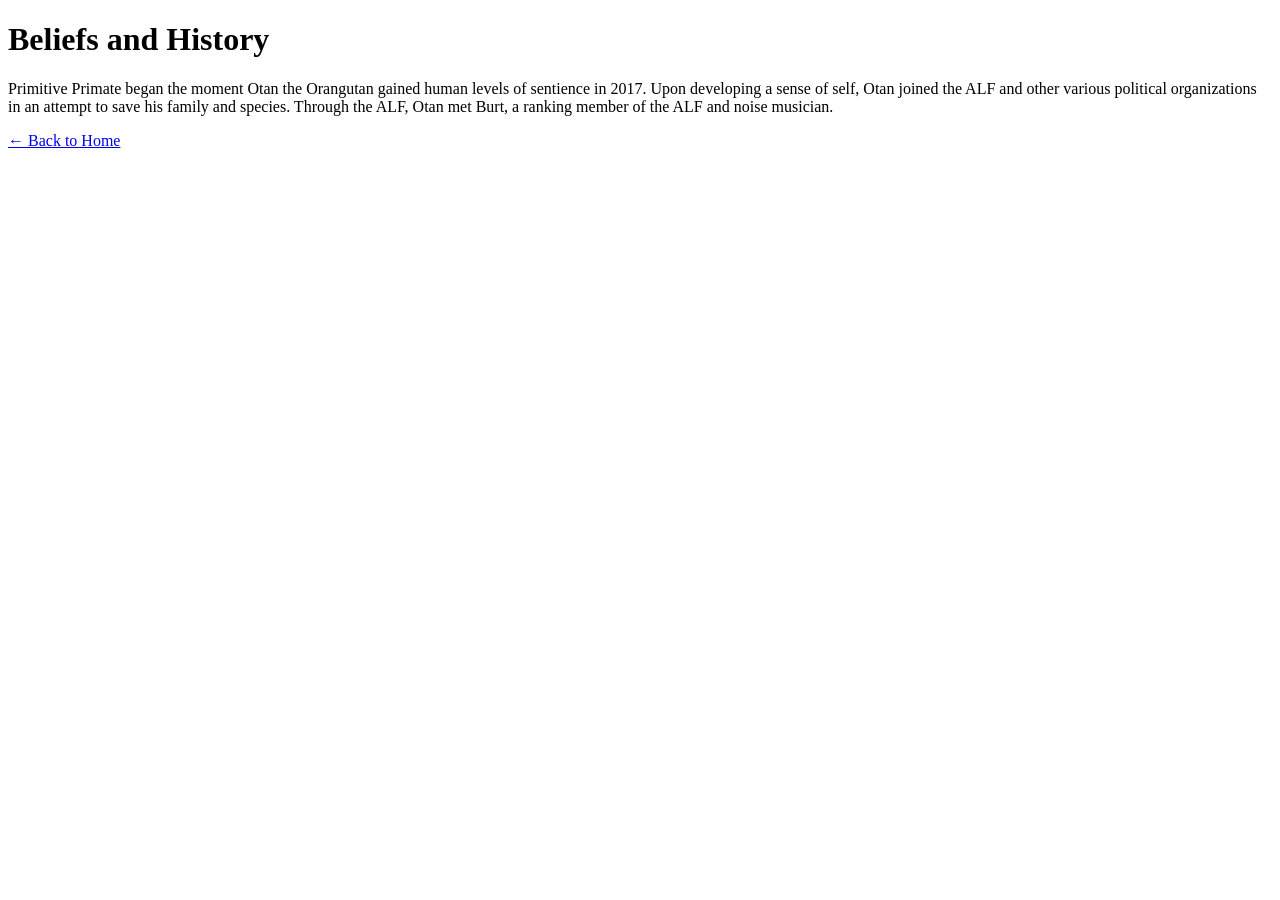
==== aboutpage.html @ 64738c46 "Web W8" ====
<!DOCTYPE html>
<html lang="en">
<head>
  <meta charset="UTF-8">
  <title>About Primitive Primate</title>
</head>
<body>
  <h1>Beliefs and History</h1>
  <p>Primitive Primate began the moment Otan the Orangutan gained human levels of sentience in 2017. Upon developing a sense of self, Otan joined the ALF and other various political organizations in an attempt to save his family and species. Through the ALF, Otan met Burt, a ranking member of the ALF and noise musician.</p>
  
  <p><a href="index.html">← Back to Home</a></p>
</body>
</html>
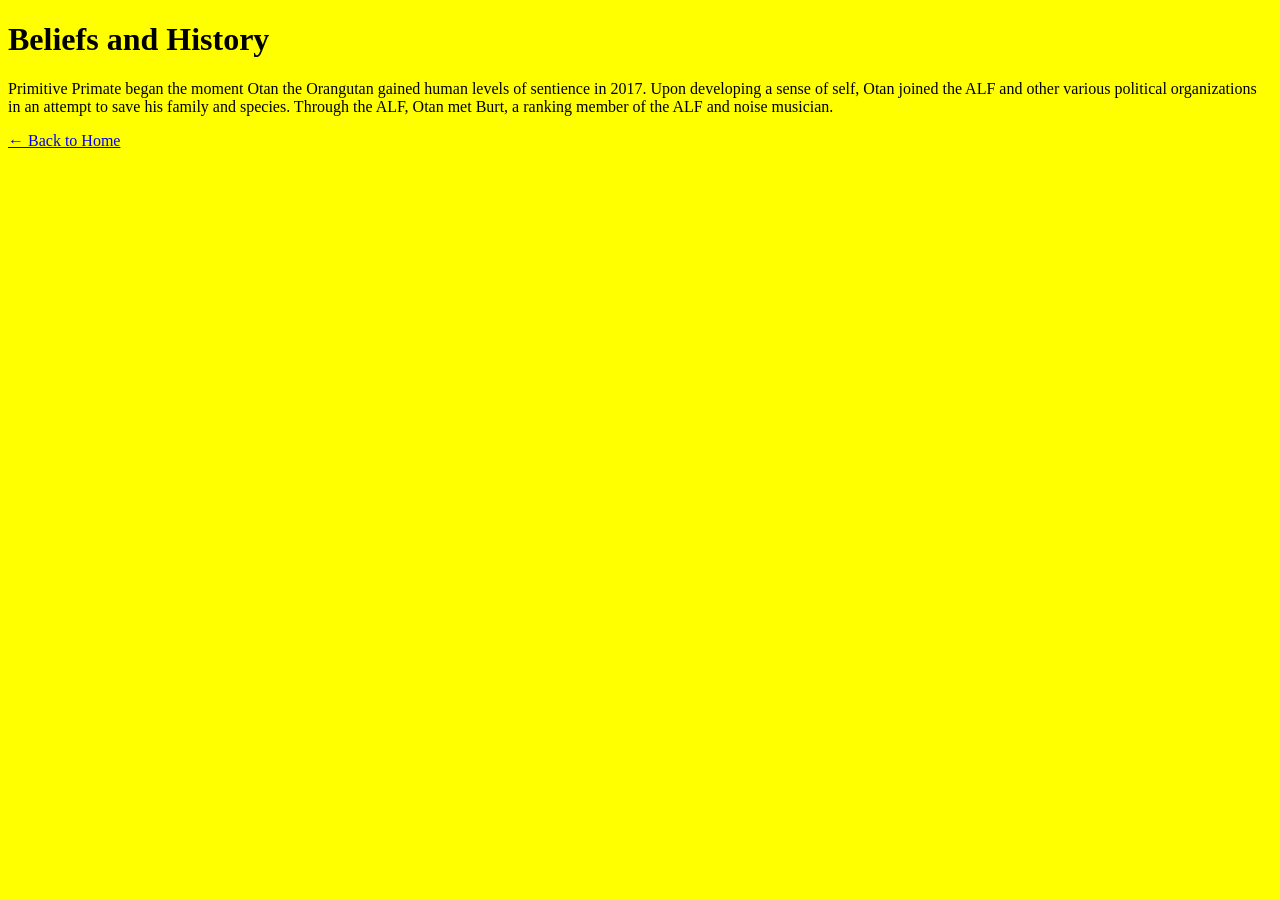
==== commit ec30cb28: "CSS practice" ====
--- a/aboutpage.html
+++ b/aboutpage.html
@@ -3,6 +3,7 @@
 <head>
   <meta charset="UTF-8">
   <title>About Primitive Primate</title>
+  <link rel="stylesheet" href="style.css">
 </head>
 <body>
   <h1>Beliefs and History</h1>
--- a/style.css
+++ b/style.css
@@ -0,0 +1,3 @@
+body {
+  background-color: yellow;
+}
